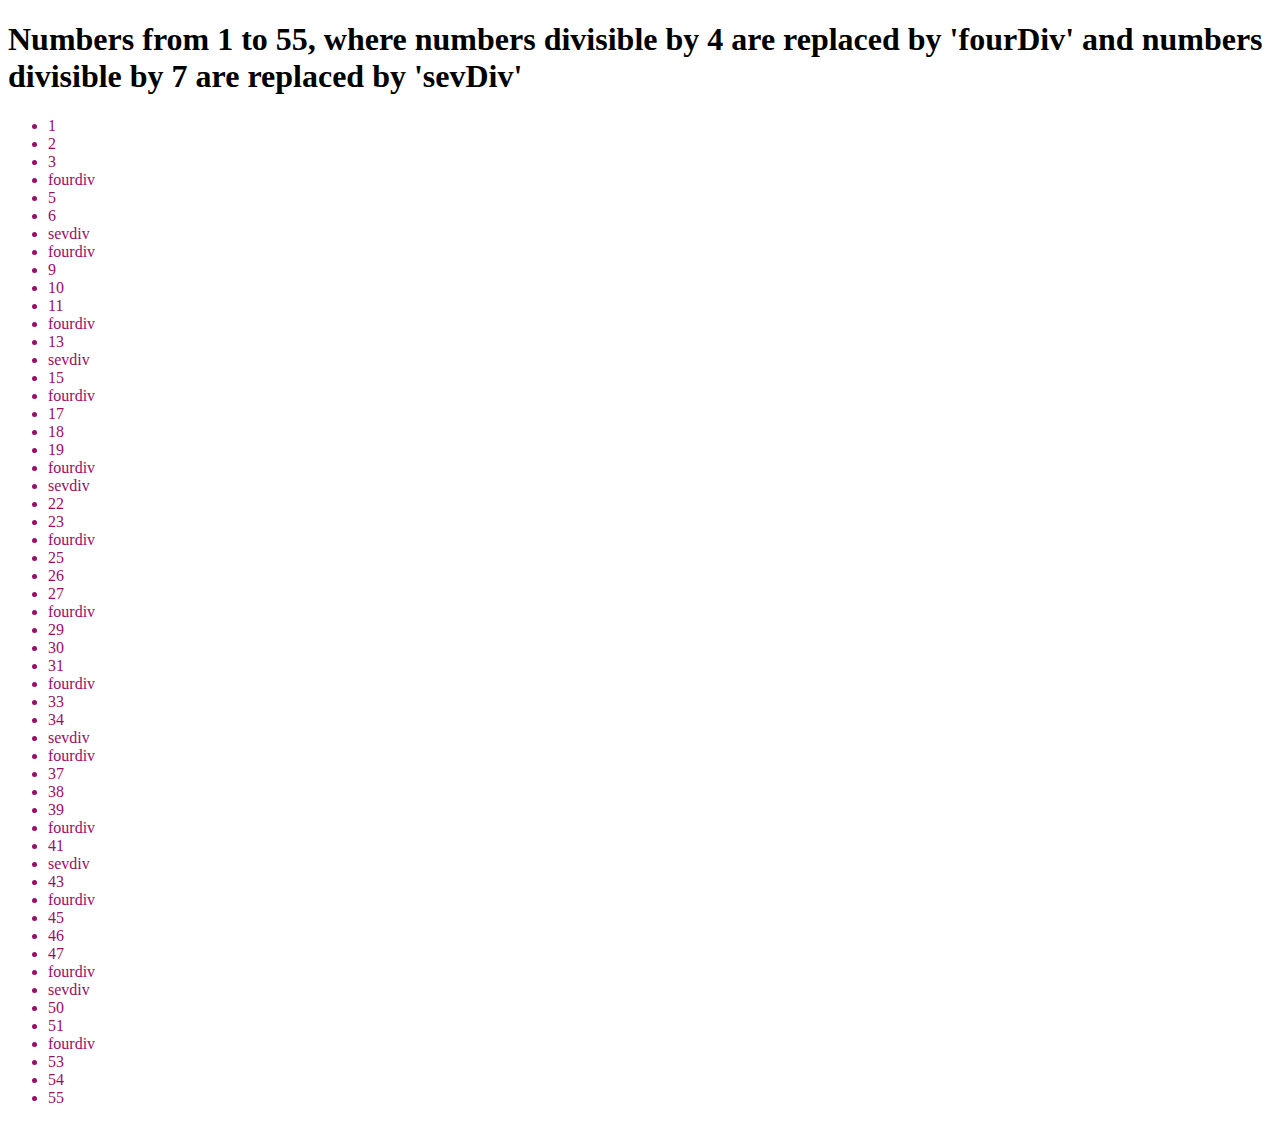
==== flexbox/adithya.html @ 73d28d57 "flexbox" ====
<!DOCTYPE html>
<html lang="en">
<head>
    <meta charset="UTF-8">
    <meta http-equiv="X-UA-Compatible" content="IE=edge">
    <meta name="viewport" content="width=device-width, initial-scale=1.0">
    <title>Document</title>
    <link rel="stylesheet" href="./flex.css">
</head>
<body>
    <h1>Numbers from 1 to 55, where numbers divisible by 4 are replaced by 'fourDiv' and numbers divisible by 7 are replaced by 'sevDiv'</h1>
    <ul class="chat" id="list"> </ul>
    <script>
        var number=[];
        for(let i=1; i<=55; i++){
           if(i%4==0 ){
            number.push('fourdiv')
           }
           else if(i%7==0){
            number.push('sevdiv')
           }
           else{
            number.push(i)
           }
        }
        console.log(number);
        let list=document.getElementById("list");
        number.forEach((num) => {
            let li = document.createElement('li');
            li.innerHTML = num;
            list.appendChild(li);
        })
    </script>
</body>
</html>
---- flexbox/flex.css ----
.body{
        margin: 0;
        padding: 0;
        font-family: 'Times New Roman';
}
.chat li{
    /* list-style: none; */
    color: rgb(151, 14, 103);
}
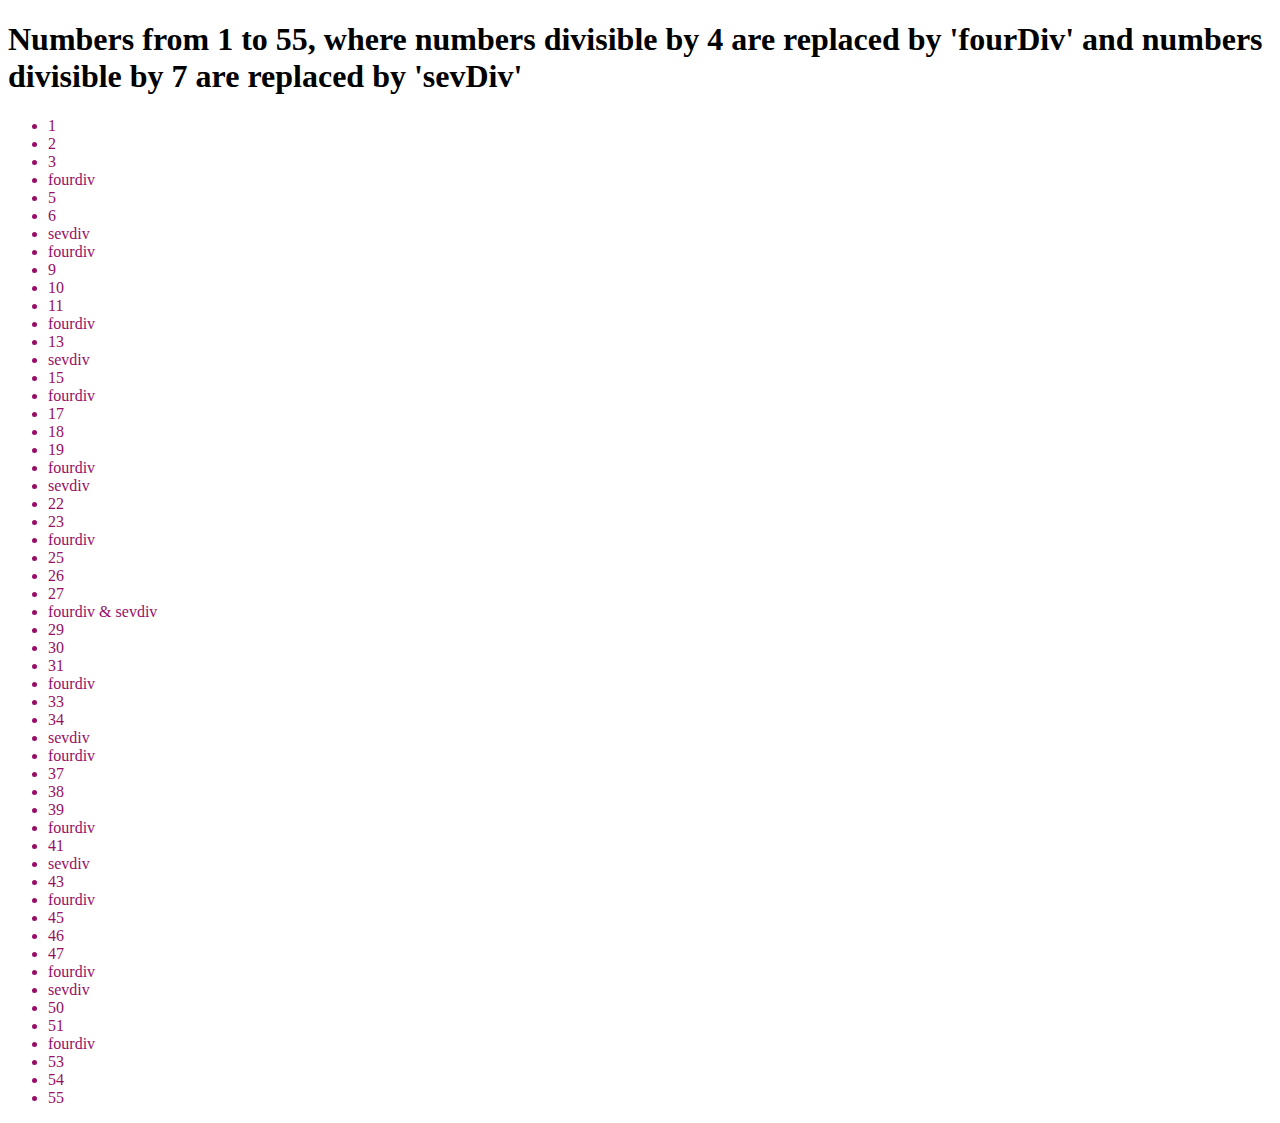
==== commit 62dcc435: "first push" ====
--- a/flexbox/adithya.html
+++ b/flexbox/adithya.html
@@ -13,7 +13,8 @@
     <script>
         var number=[];
         for(let i=1; i<=55; i++){
-           if(i%4==0 ){
+            if(i%4==0 && i%7==0){number.push('fourdiv & sevdiv')}
+           else if(i%4==0 ){
             number.push('fourdiv')
            }
            else if(i%7==0){
